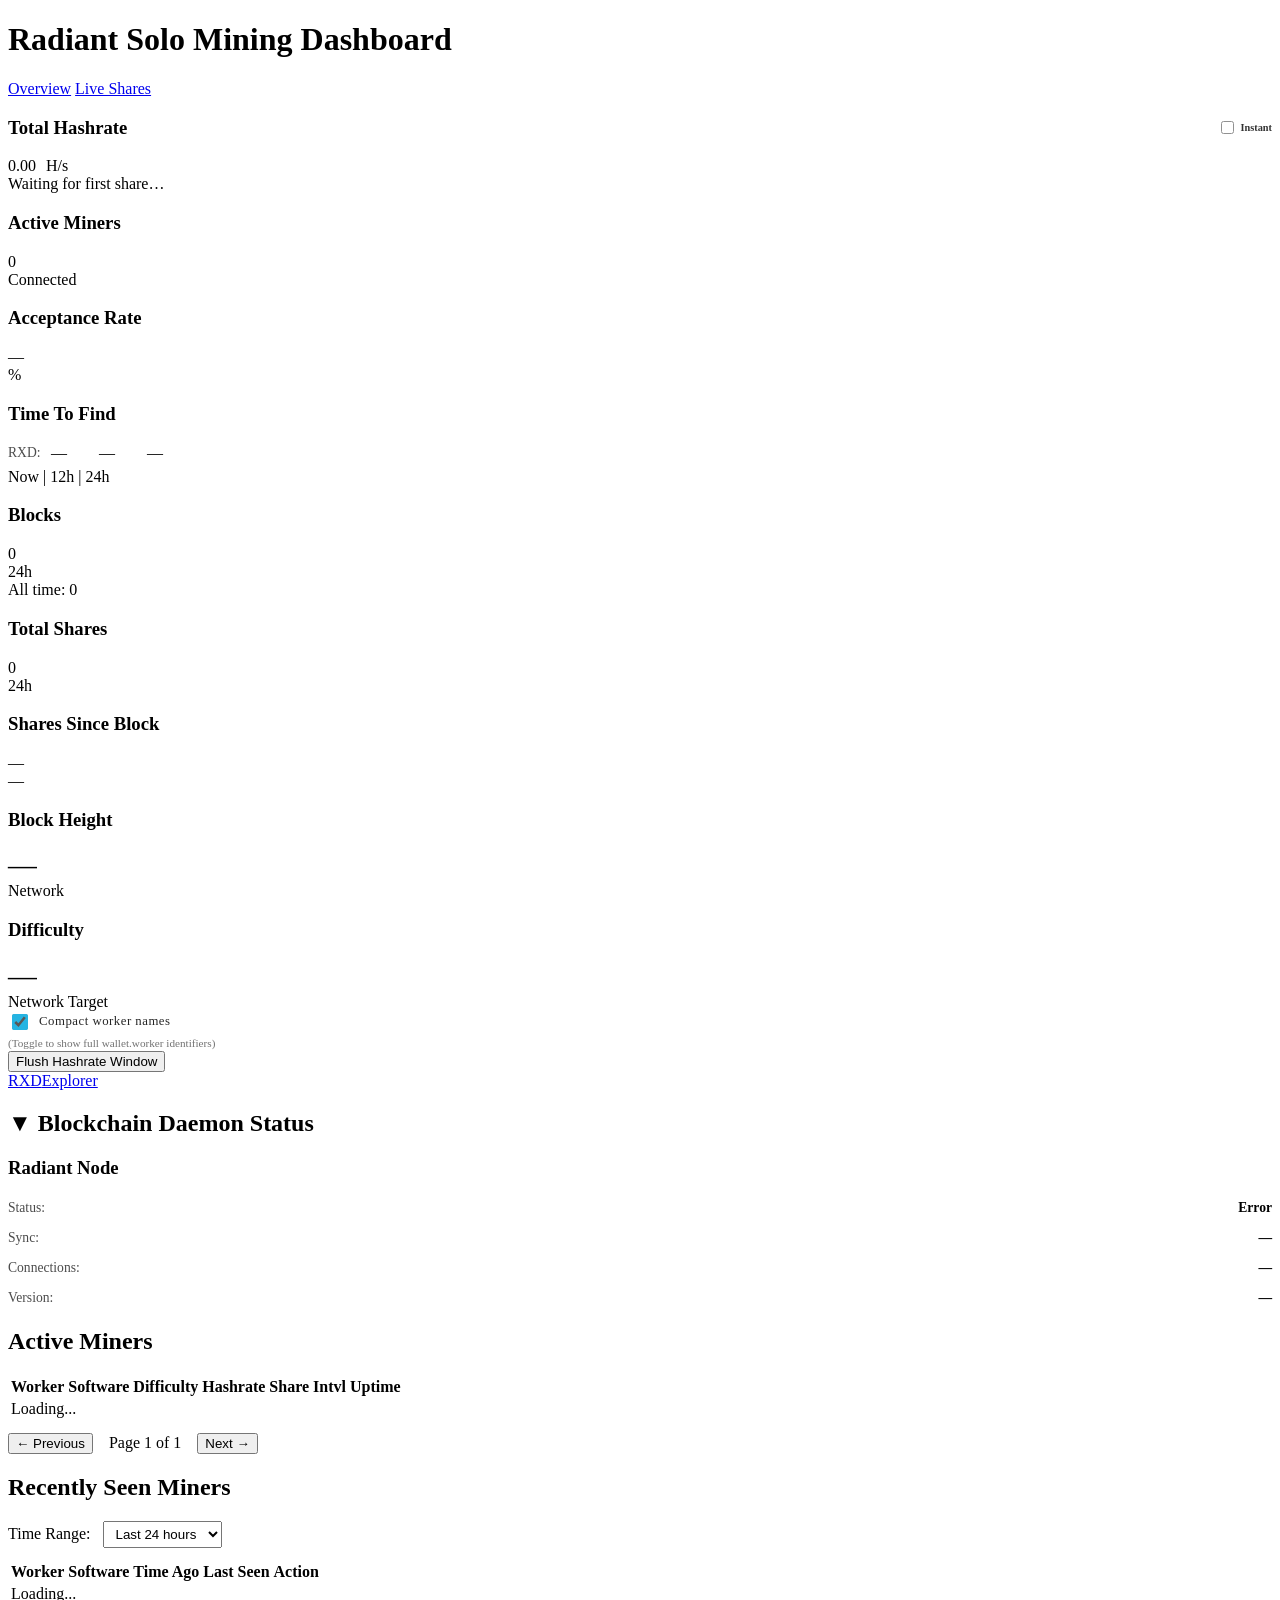
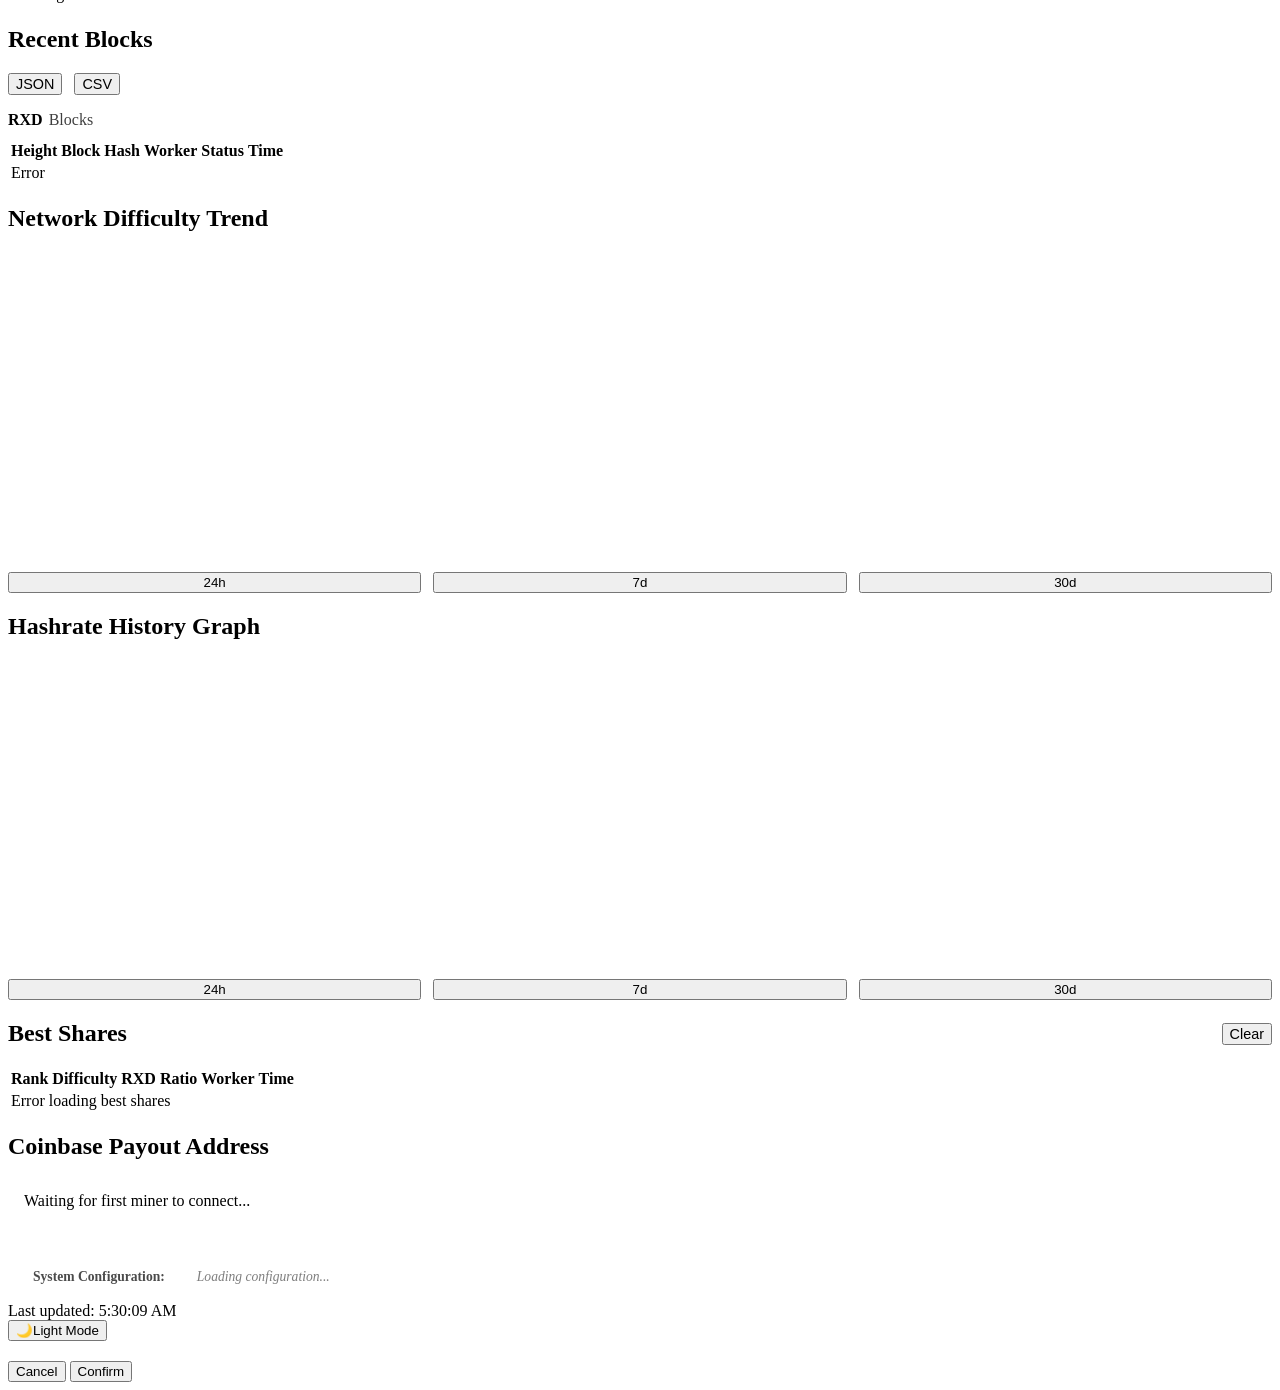
==== rxd_proxy/web/static/index.html @ 045c2c01 "first commit" ====
<!DOCTYPE html>
<html lang="en">
  <head>
    <meta charset="UTF-8" />
    <meta name="viewport" content="width=device-width, initial-scale=1.0" />
    <title>Radiant Solo Mining Dashboard</title>
    <link rel="preconnect" href="https://fonts.googleapis.com">
    <link rel="preconnect" href="https://fonts.gstatic.com" crossorigin>
    <link href="https://fonts.googleapis.com/css2?family=Inter:wght@400;500;600;700&display=swap" rel="stylesheet">
    <link rel="stylesheet" href="/static/dashboard.css" />
    <link rel="icon" type="image/png" href="/static/radiant-logo-darkmode.png" />
    <script src="https://cdn.jsdelivr.net/npm/chart.js@4.4.0/dist/chart.umd.js"></script>
  </head>
  <body>
    <div class="container">
      <h1>
        <img
          src="/static/radiant-logo-darkmode.png"
          alt="RXD"
          class="logo theme-logo"
          data-dark="/static/radiant-logo-darkmode.png"
          data-light="/static/radiant-logo-lightmode.png"
          onerror="this.style.display='none'"
        />
        Radiant Solo Mining Dashboard
      </h1>

      <nav class="dashboard-nav">
        <a href="/" class="nav-link active">Overview</a>
        <a href="/shares" class="nav-link">Live Shares</a>
      </nav>

      <div class="stats-grid">
        <div class="stat-card" title="Current aggregated rolling hashrate (5m window). Toggle shows Instant (raw window) vs EMA (smoothed).">
          <h3 style="display: flex; justify-content: space-between; align-items: center; gap: 8px;">
            <span>Total Hashrate</span>
            <label style="font-size: 0.55em; display: flex; align-items: center; gap: 4px; cursor: pointer; opacity: 0.8;">
              <input type="checkbox" id="mode-toggle-hashrate" style="accent-color: #00A8DE; cursor: pointer" />
              <span title="Toggle between EMA (smoothed) and Instant (raw) aggregate hashrate">Instant</span>
            </label>
          </h3>
          <div style="display: flex; align-items: baseline; gap: 10px">
            <div class="value" id="total-hashrate">0.00</div>
            <div class="unit" id="total-hashrate-unit">H/s</div>
            <div id="total-hashrate-conf" style="font-size: 0.55em; letter-spacing: 0.5px; padding: 4px 8px; border-radius: 16px; background: rgba(255, 255, 255, 0.18); display: none;">±100%</div>
          </div>
          <div class="subtext" id="hashrate-subtext">Waiting for first share…</div>
        </div>

        <div class="stat-card">
          <h3>Active Miners</h3>
          <div class="value" id="miner-count">0</div>
          <div class="unit">Connected</div>
        </div>

        <div class="stat-card" title="Accepted vs total submitted shares over last 24h">
          <h3>Acceptance Rate</h3>
          <div class="value" id="acceptance-rate">—</div>
          <div class="unit">%</div>
        </div>

        <div class="stat-card" title="Time to find estimates: Now (current), 12h (medium-term avg), 24h (daily avg)">
          <h3>Time To Find</h3>
          <div style="display: flex; flex-direction: column; gap: 6px; margin-top: 8px;">
            <div style="display: flex; gap: 8px; align-items: center">
              <span style="font-size: 0.85em; opacity: 0.7; min-width: 35px">RXD:</span>
              <span id="ttf-rxd" class="value" style="font-size: 1em; min-width: 40px">—</span>
              <span id="ttf-rxd-12h" class="value" style="font-size: 1em; min-width: 40px">—</span>
              <span id="ttf-rxd-24h" class="value" style="font-size: 1em; min-width: 40px">—</span>
            </div>
          </div>
          <div class="subtext" style="margin-top: 6px">Now | 12h | 24h</div>
        </div>

        <div class="stat-card rxd-blocks-card" title="Blocks found in the last 24h and all-time total (accepted only)">
          <h3>
            <img src="/static/radiant-logo-darkmode.png" alt="RXD" class="chain-logo theme-logo" data-dark="/static/radiant-logo-darkmode.png" data-light="/static/radiant-logo-lightmode.png" onerror="this.style.display='none'" />
            Blocks
          </h3>
          <div class="value" id="rxd-blocks">0</div>
          <div class="unit">24h</div>
          <div class="subtext" id="rxd-blocks-alltime">All time: 0</div>
        </div>

        <div class="stat-card">
          <h3>Total Shares</h3>
          <div class="value" id="total-shares">0</div>
          <div class="unit">24h</div>
        </div>

        <div class="stat-card" title="Shares submitted (accepted + rejected) since the last found block">
          <h3>Shares Since Block</h3>
          <div class="value" id="shares-since-block">—</div>
          <div class="unit" id="shares-since-block-age">—</div>
        </div>

        <div class="stat-card rxd-earnings-card" id="earnings-card" style="display: none; position: relative; cursor: help; overflow: visible;">
          <h3>
            <img src="/static/radiant-logo-darkmode.png" alt="RXD" class="chain-logo theme-logo" data-dark="/static/radiant-logo-darkmode.png" data-light="/static/radiant-logo-lightmode.png" onerror="this.style.display='none'" />
            Earnings
          </h3>
          <div class="value" id="earnings-daily-usd" style="font-size: 1.8em">—</div>
          <div class="unit">Daily USD</div>
          <div class="subtext" style="margin-top: 8px">
            <span style="opacity: 0.7">Weekly:</span>
            <span id="earnings-weekly-usd" style="font-weight: 600">—</span>
          </div>
          <div class="subtext" style="margin-top: 6px">
            <span style="opacity: 0.7">RXD/day:</span>
            <span id="earnings-rxd-coins" style="font-weight: 600">—</span>
          </div>
          <div class="subtext" style="margin-top: 6px; font-size: 0.65em">
            Updated: <span id="earnings-timestamp">—</span>
          </div>
        </div>

        <div class="stat-card rxd-price-card" title="Current RXD market price from CoinGecko" id="price-card" style="display: none">
          <h3>
            <img src="/static/radiant-logo-darkmode.png" alt="RXD" class="chain-logo theme-logo" data-dark="/static/radiant-logo-darkmode.png" data-light="/static/radiant-logo-lightmode.png" onerror="this.style.display='none'" />
            Price
          </h3>
          <div class="value" id="price-usd" style="font-size: 1.8em">—</div>
          <div class="unit">USD</div>
          <div class="subtext" style="margin-top: 8px">
            <span style="opacity: 0.7">BTC:</span>
            <span id="price-btc" style="font-weight: 600">—</span>
          </div>
          <div class="subtext" style="margin-top: 6px; font-size: 0.65em">
            Updated: <span id="price-timestamp">—</span>
          </div>
        </div>

        <div class="stat-card rxd-network-card" title="Current blockchain height">
          <h3>
            <img src="/static/radiant-logo-darkmode.png" alt="RXD" class="chain-logo theme-logo" data-dark="/static/radiant-logo-darkmode.png" data-light="/static/radiant-logo-lightmode.png" onerror="this.style.display='none'" />
            Block Height
          </h3>
          <div class="value" id="rxd-height" style="font-size: 1.8em">—</div>
          <div class="unit">Network</div>
        </div>

        <div class="stat-card rxd-difficulty-card" title="Current network target difficulty">
          <h3>
            <img src="/static/radiant-logo-darkmode.png" alt="RXD" class="chain-logo theme-logo" data-dark="/static/radiant-logo-darkmode.png" data-light="/static/radiant-logo-lightmode.png" onerror="this.style.display='none'" />
            Difficulty
          </h3>
          <div class="value" id="rxd-difficulty" style="font-size: 1.8em">—</div>
          <div class="unit">Network Target</div>
        </div>
      </div>

      <div class="toolbar">
        <label class="worker-toggle" style="display: flex; align-items: center; gap: 8px; font-size: 0.8em; letter-spacing: 0.5px; opacity: 0.85; cursor: pointer;">
          <input type="checkbox" id="worker-mode-toggle" checked style="accent-color: #00A8DE; width: 16px; height: 16px; cursor: pointer;" />
          <span>Compact worker names</span>
        </label>
        <span style="font-size: 0.7em; opacity: 0.55">(Toggle to show full wallet.worker identifiers)</span>
        <div class="maintenance-group" aria-label="Maintenance actions">
          <button id="flush-hashrate" class="toolbar-btn" title="Clear rolling window + EMA so fresh hashrate accumulates">Flush Hashrate Window</button>
        </div>
      </div>

      <div class="explorers" aria-label="Explorer quick links">
        <a href="https://radiantexplorer.com/" target="_blank" rel="noopener" title="Radiant Explorer Home"><span class="chain-tag">RXD</span>Explorer</a>
      </div>

      <!-- Daemon Status Section -->
      <div class="section">
        <h2 style="cursor: pointer; user-select: none" onclick="toggleDaemonStatus()">
          <span id="daemon-toggle-icon">▼</span> Blockchain Daemon Status
        </h2>
        <div id="daemon-status-content">
          <div class="stats-grid" style="margin-top: 16px">
            <div class="stat-card rxd-network-card">
              <h3>
                <img src="/static/radiant-logo-darkmode.png" alt="RXD" class="chain-logo theme-logo" data-dark="/static/radiant-logo-darkmode.png" data-light="/static/radiant-logo-lightmode.png" onerror="this.style.display='none'" />
                Radiant Node
              </h3>
              <div style="margin-top: 12px; font-size: 0.85em; line-height: 1.6">
                <div style="display: flex; justify-content: space-between; margin-bottom: 8px;">
                  <span style="opacity: 0.7">Status:</span>
                  <span id="rxd-daemon-status" style="font-weight: 600">—</span>
                </div>
                <div style="display: flex; justify-content: space-between; margin-bottom: 8px;">
                  <span style="opacity: 0.7">Sync:</span>
                  <span id="rxd-sync-progress" style="font-weight: 600">—</span>
                </div>
                <div style="display: flex; justify-content: space-between; margin-bottom: 8px;">
                  <span style="opacity: 0.7">Connections:</span>
                  <span id="rxd-connections" style="font-weight: 600">—</span>
                </div>
                <div style="display: flex; justify-content: space-between">
                  <span style="opacity: 0.7">Version:</span>
                  <span id="rxd-version" style="font-weight: 600">—</span>
                </div>
              </div>
            </div>
          </div>
        </div>
      </div>

      <div class="section">
        <h2>
          <span class="live-indicator"></span>Active Miners
          <span id="vardiff-badge" class="badge" style="display: none; margin-left: 12px; font-size: 0.6em; padding: 4px 10px; background: #007A74; color: #fff; vertical-align: middle;" title="Variable difficulty is enabled">VarDiff: Enabled</span>
        </h2>
        <div class="table-wrapper">
          <table id="miners-table" aria-label="Active Miners">
            <thead>
              <tr>
                <th>Worker</th>
                <th>Software</th>
                <th class="col-num">Difficulty</th>
                <th class="col-num">Hashrate</th>
                <th class="col-num">Share Intvl</th>
                <th class="col-num">Uptime</th>
              </tr>
            </thead>
            <tbody id="miners-body">
              <tr><td colspan="6" class="no-data">Loading...</td></tr>
            </tbody>
          </table>
        </div>
        <div id="miners-pagination" class="pagination-controls" style="margin-top: 12px">
          <button id="miners-prev-btn" class="pagination-btn" onclick="minersPaginationState.page = Math.max(1, minersPaginationState.page - 1); saveMinersPaginationState(); updateMiners()">← Previous</button>
          <span id="miners-page-info" style="margin: 0 12px">Page 1 of 1</span>
          <button id="miners-next-btn" class="pagination-btn" onclick="minersPaginationState.page += 1; saveMinersPaginationState(); updateMiners()">Next →</button>
        </div>
      </div>

      <div class="section" id="section-recently-seen-miners">
        <h2>Recently Seen Miners</h2>
        <div style="margin-bottom: 12px">
          <label for="disconnected-miners-hours">Time Range:</label>
          <select id="disconnected-miners-hours" onchange="updateDisconnectedMiners()" style="margin-left: 8px; padding: 4px 8px">
            <option value="24">Last 24 hours</option>
            <option value="168">Last 7 days</option>
            <option value="720">Last 30 days</option>
          </select>
        </div>
        <div class="table-wrapper">
          <table aria-label="Recently Disconnected Miners">
            <thead>
              <tr>
                <th>Worker</th>
                <th>Software</th>
                <th>Time Ago</th>
                <th>Last Seen</th>
                <th>Action</th>
              </tr>
            </thead>
            <tbody id="disconnected-miners-body">
              <tr><td colspan="5" class="no-data">Loading...</td></tr>
            </tbody>
          </table>
        </div>
      </div>

      <div class="section">
        <h2>Recent Blocks</h2>
        <div style="margin-bottom: 16px; display: flex; gap: 12px; align-items: center; flex-wrap: wrap;">
          <button id="export-json-btn" class="toolbar-btn export-btn" style="font-size: 0.9em" title="Download all blocks as JSON">JSON</button>
          <button id="export-csv-btn" class="toolbar-btn export-btn" style="font-size: 0.9em" title="Download all blocks as CSV">CSV</button>
          <span id="export-status" style="font-size: 0.85em; opacity: 0.6; display: none"></span>
        </div>
        <div class="subsection rxd-blocks-card">
          <h3 style="margin: 0 0 10px 0; display: flex; align-items: center; gap: 6px; font-size: 1em;">
            <span class="badge badge-rxd"><img src="/static/radiant-logo-darkmode.png" alt="" class="chain-logo theme-logo" data-dark="/static/radiant-logo-darkmode.png" data-light="/static/radiant-logo-lightmode.png" onerror="this.style.display='none'" />RXD</span>
            <span style="opacity: 0.75; font-weight: 500">Blocks</span>
          </h3>
          <div class="table-wrapper">
            <table id="rxd-blocks-table" aria-label="Recent RXD Blocks">
              <thead>
                <tr>
                  <th class="col-num">Height</th>
                  <th>Block Hash</th>
                  <th>Worker</th>
                  <th class="col-status">Status</th>
                  <th class="col-num">Time</th>
                </tr>
              </thead>
              <tbody id="rxd-blocks-body">
                <tr><td colspan="5" class="no-data">Loading...</td></tr>
              </tbody>
            </table>
          </div>
          <div id="rxd-pagination" class="pagination-controls" style="display: none; margin-top: 12px; text-align: center; font-size: 0.85em;">
            <button class="pagination-btn" onclick="prevBlocksPage()" title="Previous page">← Prev</button>
            <span id="rxd-page-info" style="margin: 0 12px; opacity: 0.7">Page 1</span>
            <button class="pagination-btn" onclick="nextBlocksPage()" title="Next page">Next →</button>
          </div>
        </div>
      </div>

      <div class="section" id="section-difficulty-chart">
        <h2>Network Difficulty Trend</h2>
        <div style="position: relative; height: 300px; margin-bottom: 20px">
          <canvas id="difficulty-chart"></canvas>
        </div>
        <div style="display: grid; gap: 12px; grid-template-columns: repeat(auto-fit, minmax(150px, 1fr));">
          <button id="difficulty-24h-btn" class="toolbar-btn active-chart-btn" onclick="updateDifficultyChart(24)" title="Last 24 hours">24h</button>
          <button id="difficulty-7d-btn" class="toolbar-btn" onclick="updateDifficultyChart(168)" title="Last 7 days">7d</button>
          <button id="difficulty-30d-btn" class="toolbar-btn" onclick="updateDifficultyChart(720)" title="Last 30 days">30d</button>
        </div>
      </div>

      <div class="section" id="section-hashrate-chart">
        <h2>Hashrate History Graph</h2>
        <div style="position: relative; height: 300px; margin-bottom: 20px">
          <canvas id="hashrate-chart"></canvas>
        </div>
        <div style="display: grid; gap: 12px; grid-template-columns: repeat(auto-fit, minmax(150px, 1fr));">
          <button id="hashrate-24h-btn" class="toolbar-btn active-chart-btn" onclick="updateHashrateChart(24)" title="Last 24 hours">24h</button>
          <button id="hashrate-7d-btn" class="toolbar-btn" onclick="updateHashrateChart(168)" title="Last 7 days">7d</button>
          <button id="hashrate-30d-btn" class="toolbar-btn" onclick="updateHashrateChart(720)" title="Last 30 days">30d</button>
        </div>
      </div>

      <div class="section">
        <div style="display: flex; justify-content: space-between; align-items: center;">
          <h2>Best Shares</h2>
          <button id="clear-best-shares" class="toolbar-btn" title="Clear all best shares and start tracking fresh" style="margin: 0; font-size: 0.9em">Clear</button>
        </div>
        <div class="table-wrapper">
          <table id="best-shares-table" aria-label="Best Shares">
            <thead>
              <tr>
                <th class="col-num">Rank</th>
                <th>Difficulty</th>
                <th>RXD Ratio</th>
                <th>Worker</th>
                <th class="col-num">Time</th>
              </tr>
            </thead>
            <tbody id="best-shares-body">
              <tr><td colspan="5" class="no-data">Loading...</td></tr>
            </tbody>
          </table>
        </div>
      </div>

      <div class="section">
        <h2>Coinbase Payout Address</h2>
        <div id="payout-info" style="padding: 12px 16px; background: rgba(255,255,255,0.03); border-radius: 6px;">
          <span class="no-data">Waiting for first miner to connect...</span>
        </div>
      </div>

      <div class="status-bar" id="status-bar" style="margin-top: 30px; padding: 16px 24px; background: rgba(255, 255, 255, 0.05); border-radius: 8px; display: flex; flex-wrap: wrap; gap: 24px; align-items: center; font-size: 0.85em; border: 1px solid rgba(255, 255, 255, 0.1);">
        <div style="font-weight: 600; opacity: 0.7; margin-right: 8px">System Configuration:</div>
        <div id="status-vardiff" class="status-item" style="display: none;">
          <span style="color: #00F2F2; margin-right: 6px; font-size: 0.6em; vertical-align: middle;">●</span>
          <span title="Variable difficulty is enabled" style="vertical-align: middle;">VarDiff</span>
          <span class="status-detail" style="opacity: 0.6; margin-left: 6px; font-size: 0.9em; vertical-align: middle;"></span>
        </div>
        <div id="status-zmq" class="status-item" style="display: none;">
          <span style="color: #00F2F2; margin-right: 6px; font-size: 0.6em; vertical-align: middle;">●</span>
          <span title="ZeroMQ block notifications enabled" style="vertical-align: middle;">ZMQ</span>
        </div>
        <div id="status-notifications" class="status-item" style="display: none;">
          <span style="color: #00F2F2; margin-right: 6px; font-size: 0.6em; vertical-align: middle;">●</span>
          <span style="vertical-align: middle;">Notifications</span>
          <span class="status-detail" style="opacity: 0.6; margin-left: 6px; font-size: 0.9em; vertical-align: middle;"></span>
        </div>
        <div id="status-database" class="status-item" style="display: none;">
          <span style="color: #00F2F2; margin-right: 6px; font-size: 0.6em; vertical-align: middle;">●</span>
          <span title="Database logging enabled" style="vertical-align: middle;">Database</span>
        </div>
        <div id="status-stratum" class="status-item" style="display: none;">
          <span style="color: #00F2F2; margin-right: 6px; font-size: 0.6em; vertical-align: middle;">●</span>
          <span title="Stratum server port" style="vertical-align: middle;">Port:</span>
          <span class="status-detail" style="margin-left: 4px; font-weight: 500; vertical-align: middle;">—</span>
        </div>
        <div id="status-loading" style="opacity: 0.5; font-style: italic">Loading configuration...</div>
      </div>

      <div class="update-time">Last updated: <span id="last-update">Never</span></div>
    </div>

    <script>
      // Theme toggle
      (function createFloatingThemeToggle() {
        const fab = document.createElement("button");
        fab.id = "theme-toggle";
        fab.className = "theme-toggle-fab";
        fab.innerHTML = '<span class="icon" aria-hidden="true">🌙</span><span class="label">Light Mode</span>';
        document.body.appendChild(fab);
      })();

      function formatHashrate(miner) {
        if (miner.hashrate_display) return miner.hashrate_display;
        const mhs = miner.hashrate_mhs || 0;
        if (mhs === 0) return "0.00 H/s";
        if (mhs >= 1000000) return (mhs / 1000000).toFixed(2) + " TH/s";
        if (mhs >= 1000) return (mhs / 1000).toFixed(2) + " GH/s";
        if (mhs >= 1) return mhs.toFixed(2) + " MH/s";
        if (mhs >= 0.001) return (mhs * 1000).toFixed(2) + " KH/s";
        return (mhs * 1000000).toFixed(2) + " H/s";
      }

      function formatHashrateValue(hs) {
        // Format raw H/s value with appropriate unit
        if (hs === 0) return { value: 0, unit: "H/s", divisor: 1 };
        if (hs >= 1e12) return { value: hs / 1e12, unit: "TH/s", divisor: 1e12 };
        if (hs >= 1e9) return { value: hs / 1e9, unit: "GH/s", divisor: 1e9 };
        if (hs >= 1e6) return { value: hs / 1e6, unit: "MH/s", divisor: 1e6 };
        if (hs >= 1e3) return { value: hs / 1e3, unit: "KH/s", divisor: 1e3 };
        return { value: hs, unit: "H/s", divisor: 1 };
      }

      function formatDifficulty(diff) {
        if (diff == null) return "—";
        if (diff >= 1e12) return (diff / 1e12).toFixed(2) + " T";
        if (diff >= 1e9) return (diff / 1e9).toFixed(2) + " G";
        if (diff >= 1e6) return (diff / 1e6).toFixed(2) + " M";
        if (diff >= 1e3) return (diff / 1e3).toFixed(2) + " K";
        if (diff >= 1) return diff.toFixed(2);
        return diff.toFixed(8);
      }

      // Convert stratum difficulty to miner-style "work" display (diff * 2^32)
      function formatMinerDifficulty(stratumDiff) {
        if (stratumDiff == null) return "—";
        const work = stratumDiff * 4294967296; // 2^32
        if (work >= 1e12) return (work / 1e12).toFixed(2) + " TH";
        if (work >= 1e9) return (work / 1e9).toFixed(2) + " GH";
        if (work >= 1e6) return (work / 1e6).toFixed(2) + " MH";
        if (work >= 1e3) return (work / 1e3).toFixed(2) + " KH";
        return work.toFixed(0) + " H";
      }

      function formatUptime(seconds) {
        const hours = Math.floor(seconds / 3600);
        const minutes = Math.floor((seconds % 3600) / 60);
        const secs = seconds % 60;
        if (hours > 0) return `${hours}h ${minutes}m`;
        else if (minutes > 0) return `${minutes}m ${secs}s`;
        return `${secs}s`;
      }

      function formatTime(timestamp) {
        const date = new Date(timestamp * 1000);
        const now = new Date();
        const diff = Math.floor((now - date) / 1000);
        if (diff < 60) return `${diff}s ago`;
        if (diff < 3600) return `${Math.floor(diff / 60)}m ago`;
        if (diff < 86400) return `${Math.floor(diff / 3600)}h ago`;
        return `${Math.floor(diff / 86400)}d ago`;
      }

      function shortenHash(hash) {
        if (!hash) return "";
        if (hash.length <= 20) return hash;
        return hash.substring(0, 10) + "..." + hash.substring(hash.length - 10);
      }

      function formatRatio(ratio) {
        if (!ratio || ratio <= 0) return "-";
        if (ratio < 0.01) {
          const inverse = Math.round(1 / ratio);
          if (inverse >= 1000000) return `1 in ${(inverse / 1000000).toFixed(1)}M`;
          else if (inverse >= 1000) return `1 in ${(inverse / 1000).toFixed(0)}K`;
          else return `1 in ${inverse}`;
        }
        return `${ratio.toFixed(2)}x`;
      }

      function copyToClipboard(text, button) {
        if (!navigator.clipboard) {
          const ta = document.createElement("textarea");
          ta.value = text;
          document.body.appendChild(ta);
          ta.select();
          try { document.execCommand("copy"); } catch (e) {}
          document.body.removeChild(ta);
        } else {
          navigator.clipboard.writeText(text).catch(() => {});
        }
        if (button) {
          button.classList.add("copied");
          const original = button.textContent;
          button.textContent = "Copied";
          setTimeout(() => { button.classList.remove("copied"); button.textContent = original; }, 1200);
        }
      }

      function toggleDaemonStatus() {
        const content = document.getElementById("daemon-status-content");
        const icon = document.getElementById("daemon-toggle-icon");
        if (!content || !icon) return;
        if (content.style.display === "none") { content.style.display = "grid"; icon.textContent = "▼"; }
        else { content.style.display = "none"; icon.textContent = "▶"; }
      }

      async function updateDaemonStatus() {
        try {
          const response = await fetch("/api/daemon-status");
          if (!response.ok) throw new Error("Failed to fetch daemon status");
          const data = await response.json();
          updateDaemonCard("rxd", data.RXD);
        } catch (error) {
          console.error("Error updating daemon status:", error);
          const statusEl = document.getElementById("rxd-daemon-status");
          if (statusEl) statusEl.textContent = "Error";
        }
      }

      function updateDaemonCard(chain, info) {
        if (!info) return;
        const statusEl = document.getElementById(`${chain}-daemon-status`);
        if (statusEl) {
          statusEl.textContent = info.status || "—";
          if (info.status === "Connected") statusEl.style.color = "#00F2F2";
          else if (info.status === "Timeout" || info.status === "Offline") statusEl.style.color = "#ff6b6b";
          else statusEl.style.color = "#f1c40f";
        }
        const syncEl = document.getElementById(`${chain}-sync-progress`);
        if (syncEl) {
          if (info.status === "Connected") syncEl.textContent = `${info.sync || "—"} (${info.blocks || 0} blocks)`;
          else syncEl.textContent = "—";
        }
        const connEl = document.getElementById(`${chain}-connections`);
        if (connEl) connEl.textContent = info.connections !== undefined ? `${info.connections}` : "—";
        const versionEl = document.getElementById(`${chain}-version`);
        if (versionEl) versionEl.textContent = info.version || "—";
        
        // Also update the RXD Network card with daemon height if main stats show -1 or Syncing
        if (chain === "rxd" && info.blocks) {
          const heightEl = document.getElementById("rxd-height");
          if (heightEl && (heightEl.textContent === "—" || heightEl.textContent === "-1" || heightEl.textContent === "Syncing...")) {
            heightEl.textContent = info.blocks;
            heightEl.title = `RXD blockchain height: ${info.blocks} (from daemon status)`;
          }
        }
      }

      let workerCompactMode = true;
      function displayWorker(full) {
        if (!full) return "";
        if (!workerCompactMode) return full;
        if (full.includes(".")) {
          const parts = full.split(".");
          for (let i = parts.length - 1; i >= 0; i--) { if (parts[i]) return parts[i]; }
        }
        return full;
      }

      function formatDate(date) { return date.toLocaleDateString() + " " + date.toLocaleTimeString(); }

      function getTimeAgo(date) {
        const now = new Date();
        const diff = Math.floor((now - date) / 1000);
        const MINUTE = 60, HOUR = 60 * MINUTE, DAY = 24 * HOUR;
        if (diff < MINUTE) return "just now";
        else if (diff < HOUR) return `${Math.floor(diff / MINUTE)}m ago`;
        else if (diff < DAY) return `${Math.floor(diff / HOUR)}h ago`;
        else return `${Math.floor(diff / DAY)}d ago`;
      }

      function formatTTF(seconds) {
        if (!seconds || seconds <= 0) return "—";
        const MINUTE = 60, HOUR = 60 * MINUTE, DAY = 24 * HOUR, WEEK = 7 * DAY, MONTH = 30 * DAY;
        if (seconds < MINUTE) return `${Math.round(seconds)}s`;
        else if (seconds < HOUR) return `${(seconds / MINUTE).toFixed(1)}m`;
        else if (seconds < DAY) return `${(seconds / HOUR).toFixed(1)}h`;
        else if (seconds < WEEK) return `${(seconds / DAY).toFixed(1)}d`;
        else if (seconds < MONTH) return `${(seconds / WEEK).toFixed(1)}w`;
        else return `${(seconds / MONTH).toFixed(1)}mo`;
      }

      const minersPaginationState = { page: 1, limit: 20, total: 0, miners: [] };

      function loadMinersPaginationState() {
        try { const saved = localStorage.getItem("minersPaginationPage"); if (saved) minersPaginationState.page = parseInt(saved) || 1; } catch (e) {}
      }
      function saveMinersPaginationState() {
        try { localStorage.setItem("minersPaginationPage", minersPaginationState.page); } catch (e) {}
      }

      async function updateMiners() {
        try {
          loadMinersPaginationState();
          const response = await fetch("/api/miners");
          const data = await response.json();
          minersPaginationState.miners = data.miners || [];
          minersPaginationState.total = minersPaginationState.miners.length;
          const totalPages = Math.ceil(minersPaginationState.miners.length / minersPaginationState.limit) || 1;
          if (minersPaginationState.page > totalPages) { minersPaginationState.page = Math.max(1, totalPages); saveMinersPaginationState(); }
          const offset = (minersPaginationState.page - 1) * minersPaginationState.limit;
          const pageMiners = minersPaginationState.miners.slice(offset, offset + minersPaginationState.limit);
          const vardiffBadge = document.getElementById("vardiff-badge");
          if (vardiffBadge) vardiffBadge.style.display = data.vardiff_enabled ? "inline-block" : "none";
          const instantMode = document.getElementById("mode-toggle-hashrate").checked;
          let displayStr = instantMode ? (data.total_instant_display || data.total_hashrate_display) : (data.total_ema_display || data.total_hashrate_display);
          if (displayStr) { const parts = displayStr.split(" "); document.getElementById("total-hashrate").textContent = parts[0]; document.getElementById("total-hashrate-unit").textContent = parts[1] || "H/s"; }
          const relErr = data.total_rel_error_est ?? 1.0;
          const sharesWin = data.total_shares_in_window ?? 0;
          const confEl = document.getElementById("total-hashrate-conf");
          if (sharesWin > 0) { const pct = (relErr * 100).toFixed(relErr * 100 >= 10 ? 1 : 2); confEl.textContent = `±${pct}%`; confEl.style.display = "inline-block"; let bg; if (relErr < 0.05) bg = "#007A74"; else if (relErr < 0.15) bg = "#a66b00"; else bg = "#a60000"; confEl.style.background = bg; } else confEl.style.display = "none";
          document.getElementById("hashrate-subtext").textContent = instantMode ? "Instant window-based aggregate hashrate" : "EMA-smoothed aggregate hashrate";
          document.getElementById("miner-count").textContent = data.miner_count;
          const tbody = document.getElementById("miners-body");
          if (pageMiners.length === 0) tbody.innerHTML = '<tr><td colspan="6" class="no-data">No miners connected</td></tr>';
          else tbody.innerHTML = pageMiners.map((miner) => {
            const diffCell = miner.assigned_difficulty != null ? formatMinerDifficulty(miner.assigned_difficulty) : "—";
            let shareIntvlDisplay = "—";
            if (miner.share_blended_interval != null && miner.share_blended_interval > 0 && miner.target_interval) {
              const blended = miner.share_blended_interval, target = miner.target_interval, pct = (blended / target) * 100;
              shareIntvlDisplay = `${blended.toFixed(1)}s<br/><span style="opacity:.7;font-size:.7em">${pct.toFixed(0)}%</span>`;
            }
            return `<tr><td title="${miner.worker}">${displayWorker(miner.worker)}</td><td>${miner.software || ""}</td><td class="col-num" title="Stratum diff: ${miner.assigned_difficulty}">${diffCell}</td><td class="col-num">${formatHashrate(miner)}</td><td class="col-num">${shareIntvlDisplay}</td><td class="col-num">${formatUptime(miner.uptime_seconds || 0)}</td></tr>`;
          }).join("");
          updateMinersPaginationControls();
        } catch (error) { console.error("Error fetching miners:", error); }
      }

      function updateMinersPaginationControls() {
        const totalPages = Math.ceil(minersPaginationState.miners.length / minersPaginationState.limit) || 1;
        const pageInfo = document.getElementById("miners-page-info");
        if (pageInfo) pageInfo.textContent = `Page ${minersPaginationState.page} of ${totalPages}`;
        const prevBtn = document.getElementById("miners-prev-btn"), nextBtn = document.getElementById("miners-next-btn");
        if (prevBtn) prevBtn.disabled = minersPaginationState.page <= 1;
        if (nextBtn) nextBtn.disabled = minersPaginationState.page >= totalPages;
      }

      async function updateDisconnectedMiners() {
        try {
          const hours = parseInt(document.getElementById("disconnected-miners-hours")?.value || "24");
          const response = await fetch(`/api/miners/disconnected?hours=${hours}&page=1&limit=50`);
          const data = await response.json();
          const tbody = document.getElementById("disconnected-miners-body");
          if (data.miners.length === 0) tbody.innerHTML = '<tr><td colspan="5" class="no-data">No recently disconnected miners</td></tr>';
          else tbody.innerHTML = data.miners.map((miner) => {
            const lastSeen = new Date(miner.last_seen * 1000), timeAgo = getTimeAgo(lastSeen);
            return `<tr><td title="${miner.worker_name}">${displayWorker(miner.worker_name)}</td><td>${miner.miner_software || "Unknown"}</td><td>${timeAgo}</td><td>${formatDate(lastSeen)}</td><td><button class="action-btn" onclick="clearMinerRecord('${miner.worker_name.replace(/'/g, "\\'")}')">Clear</button></td></tr>`;
          }).join("");
        } catch (error) { console.error("Error fetching disconnected miners:", error); }
      }

      async function clearMinerRecord(workerName) {
        const confirmed = await showConfirmModal("Delete Miner Record", `Are you sure you want to delete the record for "${workerName}"?`, "Delete", "Cancel");
        if (!confirmed) return;
        try { const response = await fetch(`/api/miners/${encodeURIComponent(workerName)}/clear`, { method: "POST" }); if (response.ok) { await updateDisconnectedMiners(); showNotification(`Cleared record for ${workerName}`); } else showNotification(`Failed to clear record for ${workerName}`, "error"); } catch (error) { console.error("Error clearing miner record:", error); showNotification("Error clearing miner record", "error"); }
      }

      async function updateStats() {
        try {
          const response = await fetch("/api/stats");
          const data = await response.json();
          document.getElementById("rxd-blocks").textContent = data.blocks?.RXD || 0;
          if (data.blocks_all_time) { const el = document.getElementById("rxd-blocks-alltime"); if (el) el.textContent = "All time: " + (data.blocks_all_time.RXD || 0).toLocaleString(); }
          document.getElementById("acceptance-rate").textContent = data.acceptance_rate !== null ? data.acceptance_rate.toFixed(2) : "—";
          document.getElementById("total-shares").textContent = data.total_shares.toLocaleString();
          try {
            const height = data.current_height_rxd, diff = data.current_rxd_difficulty;
            const heightEl = document.getElementById("rxd-height"), diffEl = document.getElementById("rxd-difficulty");
            // Only update height from stats if it's valid (>= 0) - otherwise daemon status will populate it
            if (heightEl && height != null && height >= 0) { heightEl.textContent = height; heightEl.title = `RXD blockchain height: ${height}`; }
            else if (heightEl && (heightEl.textContent === "—" || heightEl.textContent === "-1")) { heightEl.textContent = "Syncing..."; heightEl.title = "Node is still syncing - height will show when sync completes"; }
            if (diffEl && diff != null && diff > 0) { diffEl.textContent = formatDifficulty(diff); diffEl.title = `RXD network difficulty: ${diff.toLocaleString()}`; }
          } catch (e) {}
          if (data.shares_since_last_block != null) {
            document.getElementById("shares-since-block").textContent = data.shares_since_last_block.toLocaleString();
            if (data.last_block_time) { const ageSec = Math.max(0, Math.floor(Date.now() / 1000 - data.last_block_time)); let ageStr; if (ageSec < 60) ageStr = ageSec + "s"; else if (ageSec < 3600) ageStr = Math.floor(ageSec / 60) + "m"; else if (ageSec < 86400) ageStr = Math.floor(ageSec / 3600) + "h"; else ageStr = Math.floor(ageSec / 86400) + "d"; document.getElementById("shares-since-block-age").textContent = ageStr; }
            else document.getElementById("shares-since-block-age").textContent = "—";
          } else { document.getElementById("shares-since-block").textContent = "—"; document.getElementById("shares-since-block-age").textContent = "—"; }
          const ttfRxdEl = document.getElementById("ttf-rxd"), ttfRxd12hEl = document.getElementById("ttf-rxd-12h"), ttfRxd24hEl = document.getElementById("ttf-rxd-24h");
          if (ttfRxdEl) { ttfRxdEl.textContent = formatTTF(data.ttf_rxd_seconds); ttfRxdEl.title = data.ttf_rxd_seconds ? `${Math.round(data.ttf_rxd_seconds).toLocaleString()} seconds` : "No hashrate data"; }
          if (ttfRxd12hEl) { ttfRxd12hEl.textContent = formatTTF(data.ttf_rxd_12h_seconds); ttfRxd12hEl.title = data.ttf_rxd_12h_seconds ? `${Math.round(data.ttf_rxd_12h_seconds).toLocaleString()} seconds (12h avg)` : "No history data"; }
          if (ttfRxd24hEl) { ttfRxd24hEl.textContent = formatTTF(data.ttf_rxd_24h_seconds); ttfRxd24hEl.title = data.ttf_rxd_24h_seconds ? `${Math.round(data.ttf_rxd_24h_seconds).toLocaleString()} seconds (24h avg)` : "No history data"; }
        } catch (error) { console.error("Error fetching stats:", error); }
      }

      const blocksPaginationState = { rxd: { all: [], page: 1, perPage: 5, total: 0, lastSeenTotal: 0 } };

      function loadPaginationState() { try { const saved = localStorage.getItem("blocksPaginationPage"); if (saved) blocksPaginationState.rxd.page = parseInt(saved) || 1; } catch (e) {} }
      function savePaginationState() { try { localStorage.setItem("blocksPaginationPage", blocksPaginationState.rxd.page.toString()); } catch (e) {} }

      async function updateBlocks() {
        try {
          const page = blocksPaginationState.rxd.page, perPage = 5, offset = (page - 1) * perPage;
          const response = await fetch(`/api/blocks/rxd?limit=${perPage}&offset=${offset}`);
          const data = await response.json();
          const blocks = data.blocks || [];
          blocks.forEach((block) => { if (block.confirmations === undefined || block.confirmations === null) block.confirmations = 0; if (!block.confirmation_status) block.confirmation_status = "unknown"; if (block.is_orphaned === undefined || block.is_orphaned === null) block.is_orphaned = false; });
          if (blocksPaginationState.rxd.lastSeenTotal > 0 && data.total > blocksPaginationState.rxd.lastSeenTotal) { const newBlocksCount = data.total - blocksPaginationState.rxd.lastSeenTotal; showNotification(`🎉 ${newBlocksCount} new RXD block${newBlocksCount > 1 ? "s" : ""} found!`); }
          blocksPaginationState.rxd.all = blocks; blocksPaginationState.rxd.total = data.total; blocksPaginationState.rxd.lastSeenTotal = data.total;
          renderBlocksPage();
        } catch (error) { console.error("Error fetching blocks:", error); document.getElementById("rxd-blocks-body").innerHTML = '<tr><td colspan="5" class="no-data">Error</td></tr>'; }
      }

      function renderBlocksPage() {
        const state = blocksPaginationState.rxd, tbody = document.getElementById("rxd-blocks-body"), paginationDiv = document.getElementById("rxd-pagination"), pageInfo = document.getElementById("rxd-page-info");
        const blocks = state.all, page = state.page, totalCount = state.total, perPage = 5, totalPages = Math.ceil(totalCount / perPage);
        function renderBlockRow(block) {
          const absTime = new Date(block.timestamp * 1000).toISOString(), explorerBase = "https://radiantexplorer.com/block/";
          let statusBadgeClass = "badge-accepted", statusText = block.accepted ? "Accepted" : "Rejected";
          if (block.is_orphaned) { statusBadgeClass = "badge-orphaned"; statusText = "Orphaned"; }
          else if (block.confirmation_status === "confirmed" || block.confirmations >= 100) { statusBadgeClass = "badge-confirmed"; statusText = "Confirmed"; }
          else if (block.confirmation_status === "pending" || block.confirmations > 0) { statusBadgeClass = "badge-pending"; statusText = "Confirming"; }
          else if (block.confirmation_status === "unknown") { statusBadgeClass = "badge-unknown"; statusText = "Unknown"; }
          let confirmationsDisplay = "—";
          if (block.confirmations !== undefined && block.confirmations !== null) { confirmationsDisplay = block.confirmations.toLocaleString(); if (block.confirmations >= 100) confirmationsDisplay += " ✓"; }
          let statusTooltip = `Confirmations: ${confirmationsDisplay}`;
          if (block.is_orphaned) statusTooltip = `Orphaned block`;
          return `<tr><td class="col-num">${block.height}</td><td class="hash-short"><div class="copy-wrap" title="${block.block_hash}"><a class="hash-link" href="${explorerBase + block.block_hash}" target="_blank" rel="noopener">${shortenHash(block.block_hash)}</a><button class="copy-btn" onclick="copyToClipboard('${block.block_hash}', this)">Copy</button></div></td><td title="${block.worker}">${displayWorker(block.worker)}</td><td class="col-status"><span class="badge ${statusBadgeClass}" title="${statusTooltip}">${statusText}</span></td><td class="col-num" title="${absTime}">${formatTime(block.timestamp)}</td></tr>`;
        }
        if (blocks.length === 0) { tbody.innerHTML = '<tr><td colspan="5" class="no-data">No RXD blocks yet</td></tr>'; paginationDiv.style.display = "none"; }
        else {
          tbody.innerHTML = blocks.map(renderBlockRow).join("");
          if (totalPages > 1) { paginationDiv.style.display = "flex"; pageInfo.textContent = `Page ${page} of ${totalPages}`; const prevBtn = paginationDiv.querySelector('[onclick*="prevBlocksPage"]'), nextBtn = paginationDiv.querySelector('[onclick*="nextBlocksPage"]'); if (prevBtn) prevBtn.disabled = page === 1; if (nextBtn) nextBtn.disabled = page === totalPages; }
          else paginationDiv.style.display = "none";
        }
      }

      function prevBlocksPage() { if (blocksPaginationState.rxd.page > 1) { blocksPaginationState.rxd.page--; savePaginationState(); updateBlocks(); } }
      function nextBlocksPage() { const state = blocksPaginationState.rxd, perPage = 5, totalPages = Math.ceil(state.total / perPage); if (state.page < totalPages) { state.page++; savePaginationState(); updateBlocks(); } }

      async function updateBestShares() {
        try {
          const response = await fetch("/api/best-shares");
          const data = await response.json();
          const tbody = document.getElementById("best-shares-body");
          function renderBestShareRow(share, index) {
            const absTime = new Date(share.timestamp * 1000).toLocaleString();
            let workerName = share.worker;
            if (share.worker.includes(".")) workerName = share.worker.split(".").pop();
            else workerName = share.worker.substring(0, 8);
            let rankDisplay = (index + 1).toString(), rankClass = "";
            if (index === 0) { rankDisplay = "🥇"; rankClass = "rank-gold"; }
            else if (index === 1) { rankDisplay = "🥈"; rankClass = "rank-silver"; }
            else if (index === 2) { rankDisplay = "🥉"; rankClass = "rank-bronze"; }
            const rxdRatio = formatRatio(share.rxd_ratio);
            return `<tr><td class="col-num ${rankClass}">${rankDisplay}</td><td title="${share.share_difficulty}">${formatDifficulty(share.share_difficulty)}</td><td title="RXD target ratio" class="ratio-rxd">${rxdRatio}</td><td class="worker-name" title="${share.worker}"><span class="worker-text">${workerName}</span></td><td class="col-num" title="${absTime}">${formatTime(share.timestamp)}</td></tr>`;
          }
          tbody.innerHTML = data.shares?.length ? data.shares.map(renderBestShareRow).join("") : '<tr><td colspan="5" class="no-data">No shares yet</td></tr>';
        } catch (error) { console.error("Error fetching best shares:", error); document.getElementById("best-shares-body").innerHTML = '<tr><td colspan="5" class="no-data">Error loading best shares</td></tr>'; }
      }

      async function updatePayoutAddress() {
        try {
          const response = await fetch("/api/payouts");
          const data = await response.json();
          const container = document.getElementById("payout-info");
          if (data.rxd_address) {
            const explorerUrl = "https://radiantexplorer.com/address/" + data.rxd_address;
            const sourceText = data.rxd_source === "first_miner" ? "Set by first connected miner" : data.rxd_source;
            container.innerHTML = `<div style="display:flex;align-items:center;gap:12px;flex-wrap:wrap;"><span class="badge badge-rxd">RXD</span><div class="copy-wrap" style="min-width:0;flex:1 1 auto;overflow:hidden;" title="${data.rxd_address}"><a class="hash-link" style="word-break:break-all;overflow-wrap:anywhere;" href="${explorerUrl}" target="_blank" rel="noopener">${data.rxd_address}</a><button class="copy-btn" onclick="copyToClipboard('${data.rxd_address}', this)">Copy</button></div></div><div style="opacity:0.6;font-size:0.85em;margin-top:8px;">(${sourceText})</div>`;
          } else {
            container.innerHTML = '<span class="no-data">Waiting for first miner to connect...</span>';
          }
        } catch (error) { console.error("Error fetching payout address:", error); }
      }

      async function updateEarnings() {
        try {
          const response = await fetch("/api/earnings");
          const data = await response.json();
          const earningsCard = document.getElementById("earnings-card"), priceCard = document.getElementById("price-card");
          if (data.rxd && data.rxd.price_usd > 0) {
            earningsCard.style.display = "block"; priceCard.style.display = "block";
            document.getElementById("earnings-daily-usd").textContent = "$" + data.rxd.daily_usd_24h.toFixed(4);
            document.getElementById("earnings-weekly-usd").textContent = "$" + (data.rxd.daily_usd_24h * 7).toFixed(4);
            document.getElementById("earnings-rxd-coins").textContent = data.rxd.daily_coins_24h.toFixed(4);
            document.getElementById("earnings-timestamp").textContent = new Date().toLocaleTimeString();
            document.getElementById("price-usd").textContent = "$" + data.rxd.price_usd.toFixed(6);
            document.getElementById("price-btc").textContent = data.rxd.price_btc?.toFixed(10) || "—";
            document.getElementById("price-timestamp").textContent = new Date().toLocaleTimeString();
          } else { earningsCard.style.display = "none"; priceCard.style.display = "none"; }
        } catch (error) { console.error("Error fetching earnings:", error); }
      }

      async function updateConfig() {
        try {
          const response = await fetch("/api/system/config");
          const data = await response.json();
          document.getElementById("status-loading").style.display = "none";
          if (data.vardiff?.enabled) { const el = document.getElementById("status-vardiff"); el.style.display = "flex"; el.querySelector(".status-detail").textContent = `(target ${data.vardiff.target_interval}s)`; }
          if (data.zmq?.enabled) document.getElementById("status-zmq").style.display = "flex";
          if (data.notifications?.discord || data.notifications?.telegram) { const el = document.getElementById("status-notifications"); el.style.display = "flex"; const channels = []; if (data.notifications.discord) channels.push("Discord"); if (data.notifications.telegram) channels.push("Telegram"); el.querySelector(".status-detail").textContent = `(${channels.join(", ")})`; }
          if (data.database?.enabled) document.getElementById("status-database").style.display = "flex";
          if (data.stratum?.port) { const el = document.getElementById("status-stratum"); el.style.display = "flex"; el.querySelector(".status-detail").textContent = data.stratum.port; }
        } catch (error) { console.error("Error fetching config:", error); }
      }

      async function flushHashrate() { try { const response = await fetch("/api/hashrate/flush", { method: "POST" }); if (response.ok) { showNotification("Hashrate window flushed successfully"); await updateMiners(); } else showNotification("Failed to flush hashrate window", "error"); } catch (error) { console.error("Error flushing hashrate:", error); showNotification("Error flushing hashrate window", "error"); } }

      async function clearBestShares() {
        const confirmed = await showConfirmModal("Clear Best Shares", "Are you sure you want to clear all best shares? This cannot be undone.", "Clear", "Cancel");
        if (!confirmed) return;
        try { const response = await fetch("/api/best-shares/clear", { method: "POST" }); if (response.ok) { showNotification("Best shares cleared successfully"); await updateBestShares(); } else showNotification("Failed to clear best shares", "error"); } catch (error) { console.error("Error clearing best shares:", error); showNotification("Error clearing best shares", "error"); }
      }

      function showNotification(message, type = "success") { const notification = document.createElement("div"); notification.className = `notification notification-${type}`; notification.textContent = message; document.body.appendChild(notification); setTimeout(() => { notification.classList.add("fade-out"); setTimeout(() => notification.remove(), 300); }, 3000); }

      // Theme toggle
      (function initThemeToggle() {
        const btn = document.getElementById("theme-toggle");
        if (!btn) return;
        const root = document.documentElement;
        const stored = localStorage.getItem("dashboardTheme");
        function updateLogos() { const isLight = root.getAttribute("data-theme") === "light"; document.querySelectorAll(".theme-logo").forEach(img => { const src = isLight ? img.dataset.light : img.dataset.dark; if (src) img.src = src; }); }
        function setLabel() { const isLight = root.getAttribute("data-theme") === "light"; const iconSpan = btn.querySelector(".icon"); if (isLight) { btn.querySelector(".label")?.replaceChildren(document.createTextNode("Dark Mode")); if (iconSpan) iconSpan.textContent = "☀️"; } else { btn.querySelector(".label")?.replaceChildren(document.createTextNode("Light Mode")); if (iconSpan) iconSpan.textContent = "🌙"; } updateLogos(); }
        if (stored === "light") root.setAttribute("data-theme", "light"); else root.removeAttribute("data-theme");
        setLabel();
        btn.addEventListener("click", () => { const isLight = root.getAttribute("data-theme") === "light"; document.body.classList.remove("theme-fade"); void document.body.offsetWidth; document.body.classList.add("theme-fade"); if (isLight) { root.removeAttribute("data-theme"); localStorage.setItem("dashboardTheme", "dark"); } else { root.setAttribute("data-theme", "light"); localStorage.setItem("dashboardTheme", "light"); } setLabel(); });
      })();

      document.getElementById("worker-mode-toggle")?.addEventListener("change", (e) => { workerCompactMode = e.target.checked; updateMiners(); updateBlocks(); updateBestShares(); updateDisconnectedMiners(); });
      document.getElementById("mode-toggle-hashrate")?.addEventListener("change", () => { updateMiners(); });
      document.getElementById("flush-hashrate")?.addEventListener("click", flushHashrate);
      document.getElementById("clear-best-shares")?.addEventListener("click", clearBestShares);

      let difficultyChart = null, hashrateChart = null, currentDifficultyHours = 24, currentHashrateHours = 24;

      function getChartColors() { const isLight = document.documentElement.getAttribute("data-theme") === "light"; return { rxdColor: "#00A8DE", gridColor: isLight ? "rgba(0, 0, 0, 0.1)" : "rgba(255, 255, 255, 0.1)", textColor: isLight ? "#333" : "#ccc", legendColor: isLight ? "#333" : "#fff", backgroundColor: isLight ? "#f8f9fa" : "#1a1a2e" }; }

      async function updateDifficultyChart(hours) {
        currentDifficultyHours = hours;
        ["24h", "7d", "30d"].forEach((period) => { const btn = document.getElementById(`difficulty-${period}-btn`); if (btn) btn.classList.toggle("active-chart-btn", (period === "24h" && hours === 24) || (period === "7d" && hours === 168) || (period === "30d" && hours === 720)); });
        try {
          const response = await fetch(`/api/difficulty-history/rxd?hours=${hours}`);
          const data = await response.json();
          const colors = getChartColors();
          const points = data.data || [];
          const labels = points.map((p) => { const date = new Date(p.timestamp * 1000); if (hours <= 24) return date.toLocaleTimeString([], { hour: "2-digit", minute: "2-digit" }); else return date.toLocaleDateString([], { month: "short", day: "numeric" }); });
          const rxdDifficulties = points.map((p) => p.difficulty);
          const ctx = document.getElementById("difficulty-chart").getContext("2d");
          if (difficultyChart) difficultyChart.destroy();
          Chart.defaults.color = colors.legendColor;
          difficultyChart = new Chart(ctx, { type: "line", data: { labels: labels, datasets: [{ label: "RXD Difficulty", data: rxdDifficulties, borderColor: colors.rxdColor, backgroundColor: colors.rxdColor + "25", borderWidth: 2.5, fill: true, tension: 0.4, pointRadius: 2, pointBackgroundColor: colors.rxdColor }] }, options: { responsive: true, maintainAspectRatio: false, plugins: { legend: { display: true, labels: { color: colors.legendColor } } }, scales: { y: { beginAtZero: false, grid: { color: colors.gridColor }, ticks: { color: colors.textColor } }, x: { grid: { color: colors.gridColor }, ticks: { color: colors.textColor, maxTicksLimit: 12 } } } } });
        } catch (error) { console.error("Error updating difficulty chart:", error); }
      }

      async function updateHashrateChart(hours) {
        currentHashrateHours = hours;
        ["24h", "7d", "30d"].forEach((period) => { const btn = document.getElementById(`hashrate-${period}-btn`); if (btn) btn.classList.toggle("active-chart-btn", (period === "24h" && hours === 24) || (period === "7d" && hours === 168) || (period === "30d" && hours === 720)); });
        try {
          const response = await fetch(`/api/hashrate-history?hours=${hours}`);
          const data = await response.json();
          const colors = getChartColors();
          const points = data.data || [];
          const labels = points.map((p) => { const date = new Date(p.timestamp * 1000); if (hours <= 24) return date.toLocaleTimeString([], { hour: "2-digit", minute: "2-digit" }); else return date.toLocaleDateString([], { month: "short", day: "numeric" }); });
          const rawHashrates = points.map((p) => p.hashrate_hs);
          const maxHashrate = rawHashrates.length > 0 ? Math.max(...rawHashrates) : 0;
          const { unit, divisor } = formatHashrateValue(maxHashrate);
          const hashrates = rawHashrates.map((h) => h / divisor);
          const avg = hashrates.length > 0 ? hashrates.reduce((a, b) => a + b, 0) / hashrates.length : 0;
          const ctx = document.getElementById("hashrate-chart").getContext("2d");
          if (hashrateChart) hashrateChart.destroy();
          Chart.defaults.color = colors.legendColor;
          hashrateChart = new Chart(ctx, { type: "line", data: { labels: labels, datasets: [{ label: `Hashrate (${unit})`, data: hashrates, borderColor: colors.rxdColor, backgroundColor: colors.rxdColor + "25", borderWidth: 2.5, fill: true, tension: 0.4, pointRadius: 2, pointBackgroundColor: colors.rxdColor }, { label: `Average (${avg.toFixed(2)} ${unit})`, data: new Array(labels.length).fill(avg), borderColor: colors.textColor, borderWidth: 1, borderDash: [5, 5], fill: false, pointRadius: 0, tension: 0 }] }, options: { responsive: true, maintainAspectRatio: false, plugins: { legend: { display: true, labels: { color: colors.legendColor } } }, scales: { y: { beginAtZero: true, grid: { color: colors.gridColor }, ticks: { color: colors.textColor, callback: function (value) { return value.toFixed(2) + " " + unit; } } }, x: { grid: { color: colors.gridColor }, ticks: { color: colors.textColor, maxTicksLimit: 12 } } } } });
        } catch (error) { console.error("Error updating hashrate chart:", error); }
      }

      function showConfirmModal(title, message, confirmText = "Confirm", cancelText = "Cancel") {
        return new Promise((resolve) => {
          const modal = document.getElementById("confirmModal"), overlay = document.getElementById("modalOverlay"), titleEl = document.getElementById("modalTitle"), messageEl = document.getElementById("modalMessage"), confirmBtn = document.getElementById("modalConfirmBtn"), cancelBtn = document.getElementById("modalCancelBtn");
          titleEl.textContent = title; messageEl.textContent = message; confirmBtn.textContent = confirmText; cancelBtn.textContent = cancelText;
          const handleConfirm = () => { cleanup(); resolve(true); };
          const handleCancel = () => { cleanup(); resolve(false); };
          const cleanup = () => { modal.style.display = "none"; overlay.style.display = "none"; confirmBtn.removeEventListener("click", handleConfirm); cancelBtn.removeEventListener("click", handleCancel); overlay.removeEventListener("click", handleCancel); document.removeEventListener("keydown", handleEscape); };
          const handleEscape = (e) => { if (e.key === "Escape") handleCancel(); };
          confirmBtn.addEventListener("click", handleConfirm); cancelBtn.addEventListener("click", handleCancel); overlay.addEventListener("click", handleCancel); document.addEventListener("keydown", handleEscape);
          modal.style.display = "flex"; overlay.style.display = "block"; confirmBtn.focus();
        });
      }

      async function exportBlocks(format) {
        try {
          const statusEl = document.getElementById("export-status");
          statusEl.style.display = "inline"; statusEl.textContent = "Exporting...";
          const response = await fetch("/api/blocks/rxd?limit=10000");
          const data = await response.json();
          const blocks = data.blocks || [];
          let content, filename, mimeType;
          if (format === "json") { content = JSON.stringify(blocks, null, 2); filename = "rxd-blocks.json"; mimeType = "application/json"; }
          else { const headers = ["height", "block_hash", "worker", "accepted", "timestamp"]; const rows = blocks.map((b) => headers.map((h) => b[h] ?? "").join(",")); content = [headers.join(","), ...rows].join("\n"); filename = "rxd-blocks.csv"; mimeType = "text/csv"; }
          const blob = new Blob([content], { type: mimeType }); const url = URL.createObjectURL(blob); const a = document.createElement("a"); a.href = url; a.download = filename; document.body.appendChild(a); a.click(); document.body.removeChild(a); URL.revokeObjectURL(url);
          statusEl.textContent = `Exported ${blocks.length} blocks`; setTimeout(() => { statusEl.style.display = "none"; }, 3000);
        } catch (error) { console.error("Error exporting blocks:", error); const statusEl = document.getElementById("export-status"); statusEl.textContent = "Export failed"; setTimeout(() => { statusEl.style.display = "none"; }, 3000); }
      }

      document.getElementById("export-json-btn")?.addEventListener("click", () => exportBlocks("json"));
      document.getElementById("export-csv-btn")?.addEventListener("click", () => exportBlocks("csv"));

      // Initialize
      (function init() {
        loadPaginationState(); updateMiners(); updateStats(); updateBlocks(); updateBestShares(); updatePayoutAddress(); updateEarnings(); updateConfig(); updateDaemonStatus(); updateDisconnectedMiners(); updateDifficultyChart(24); updateHashrateChart(24);
        setInterval(updateMiners, 5000); setInterval(updateStats, 10000); setInterval(updateBlocks, 30000); setInterval(updateBestShares, 30000); setInterval(updatePayoutAddress, 30000); setInterval(updateEarnings, 60000); setInterval(updateDaemonStatus, 30000);
        setInterval(() => { updateDifficultyChart(currentDifficultyHours); updateHashrateChart(currentHashrateHours); }, 5 * 60 * 1000);
      })();

      setInterval(() => { document.getElementById("last-update").textContent = new Date().toLocaleTimeString(); }, 1000);
    </script>

    <div id="modalOverlay" class="modal-overlay"></div>
    <div id="confirmModal" class="confirm-modal">
      <div class="modal-content">
        <h2 id="modalTitle"></h2>
        <p id="modalMessage"></p>
        <div class="modal-buttons">
          <button id="modalCancelBtn" class="modal-btn modal-btn-cancel">Cancel</button>
          <button id="modalConfirmBtn" class="modal-btn modal-btn-confirm">Confirm</button>
        </div>
      </div>
    </div>
  </body>
</html>
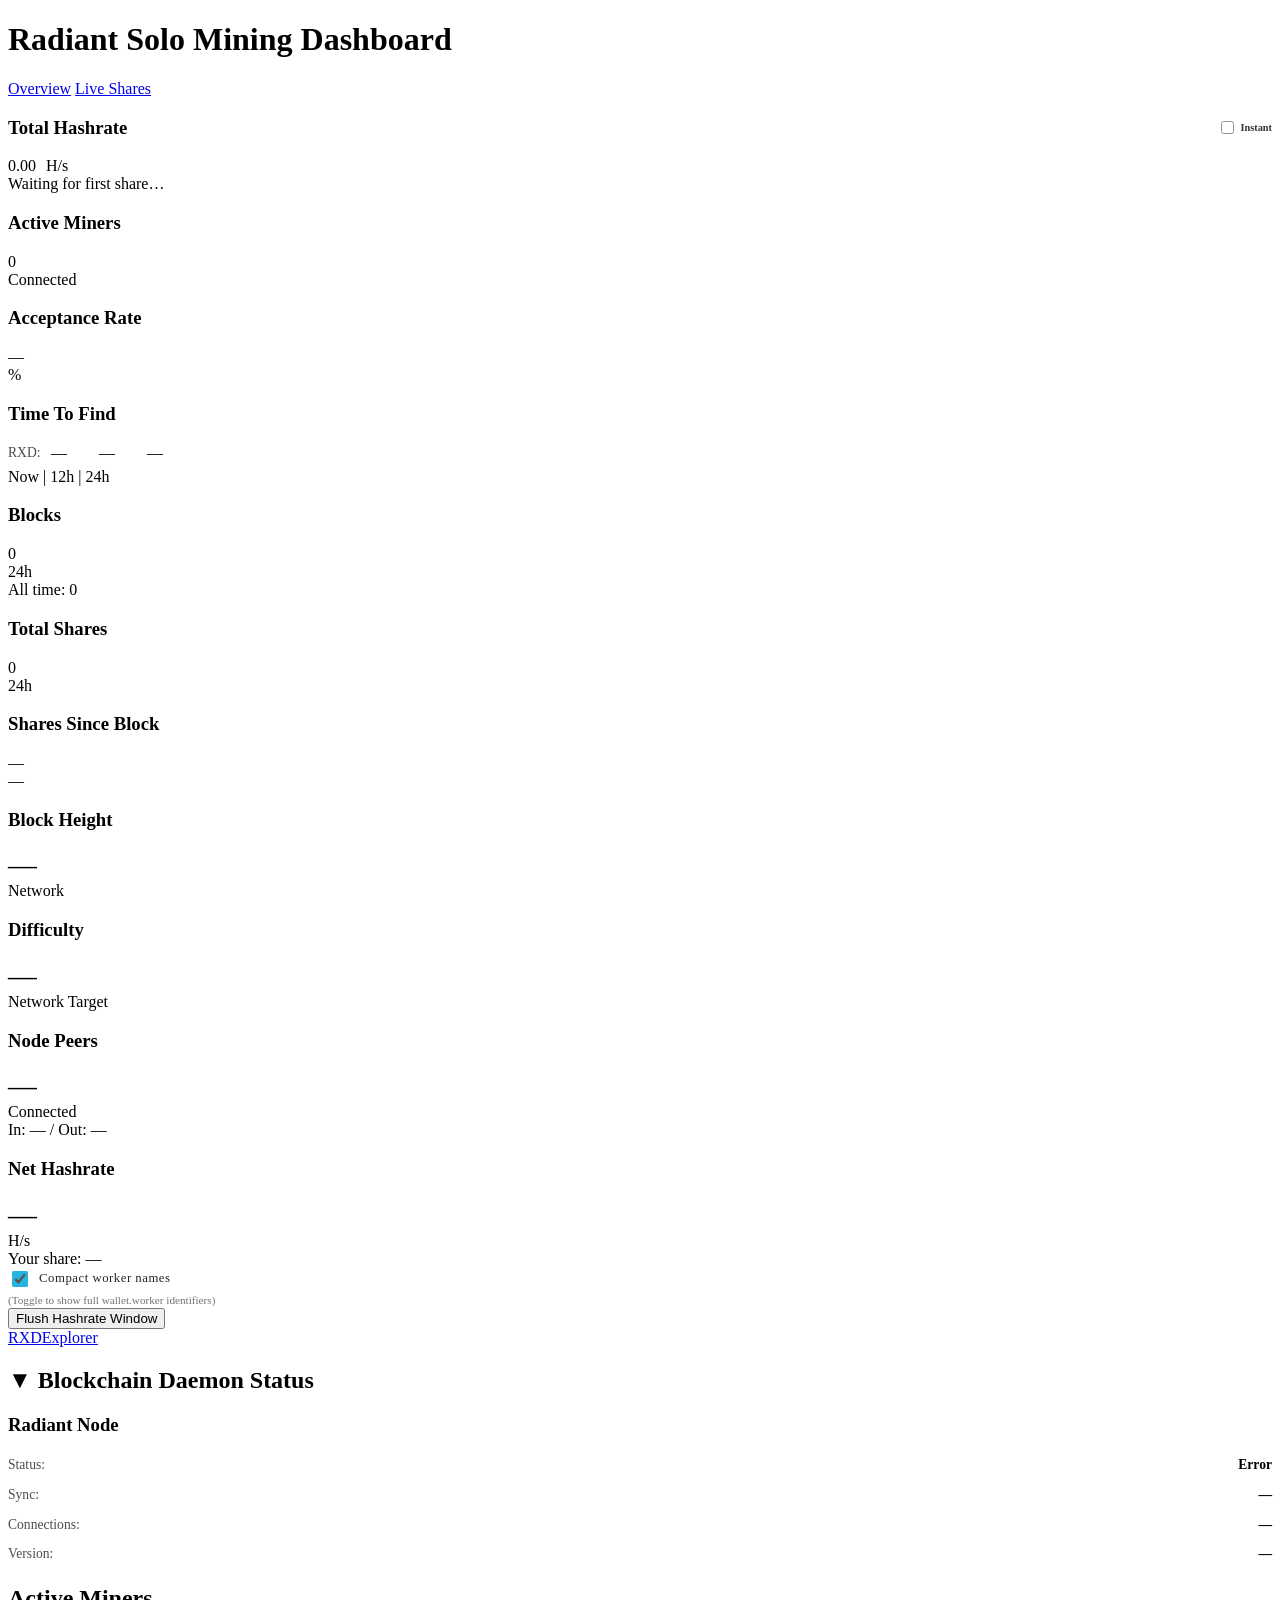
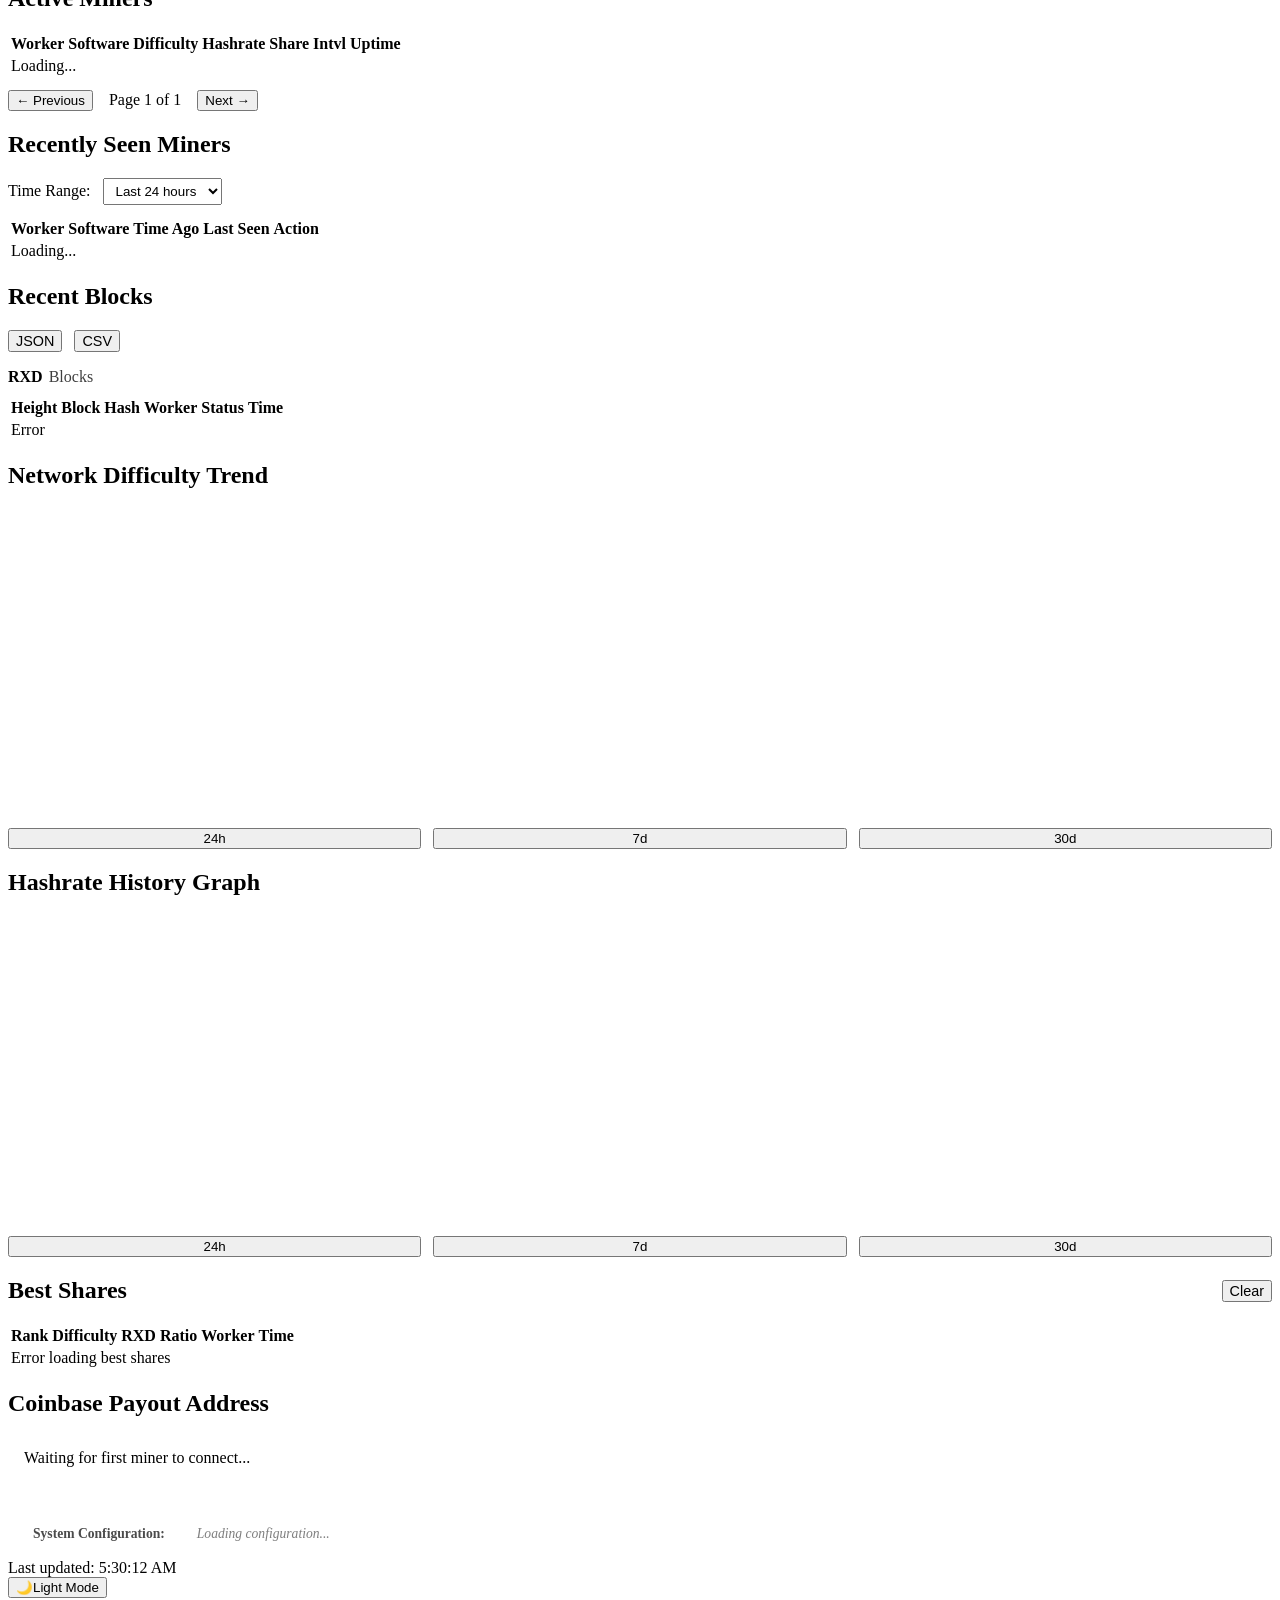
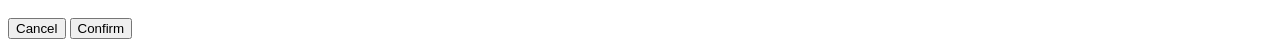
==== commit 2e819067: "feat: IceRiver RX0 optimizations, job history, dashboard peer/network cards - Add .env.example.iceri" ====
--- a/rxd_proxy/web/static/index.html
+++ b/rxd_proxy/web/static/index.html
@@ -146,6 +146,23 @@
           </h3>
           <div class="value" id="rxd-difficulty" style="font-size: 1.8em">—</div>
           <div class="unit">Network Target</div>
+        </div>
+
+        <div class="stat-card" title="Connected peers on the Radiant node (inbound + outbound)">
+          <h3>Node Peers</h3>
+          <div class="value" id="peer-count" style="font-size: 1.8em">—</div>
+          <div class="unit">Connected</div>
+          <div class="subtext" id="peer-detail">In: — / Out: —</div>
+        </div>
+
+        <div class="stat-card" title="Estimated total Radiant network hashrate">
+          <h3>
+            <img src="/static/radiant-logo-darkmode.png" alt="RXD" class="chain-logo theme-logo" data-dark="/static/radiant-logo-darkmode.png" data-light="/static/radiant-logo-lightmode.png" onerror="this.style.display='none'" />
+            Net Hashrate
+          </h3>
+          <div class="value" id="network-hashrate" style="font-size: 1.8em">—</div>
+          <div class="unit" id="network-hashrate-unit">H/s</div>
+          <div class="subtext" id="network-share">Your share: —</div>
         </div>
       </div>
 
@@ -668,6 +685,46 @@
           if (ttfRxdEl) { ttfRxdEl.textContent = formatTTF(data.ttf_rxd_seconds); ttfRxdEl.title = data.ttf_rxd_seconds ? `${Math.round(data.ttf_rxd_seconds).toLocaleString()} seconds` : "No hashrate data"; }
           if (ttfRxd12hEl) { ttfRxd12hEl.textContent = formatTTF(data.ttf_rxd_12h_seconds); ttfRxd12hEl.title = data.ttf_rxd_12h_seconds ? `${Math.round(data.ttf_rxd_12h_seconds).toLocaleString()} seconds (12h avg)` : "No history data"; }
           if (ttfRxd24hEl) { ttfRxd24hEl.textContent = formatTTF(data.ttf_rxd_24h_seconds); ttfRxd24hEl.title = data.ttf_rxd_24h_seconds ? `${Math.round(data.ttf_rxd_24h_seconds).toLocaleString()} seconds (24h avg)` : "No history data"; }
+
+          // Peer count
+          const peerEl = document.getElementById("peer-count");
+          const peerDetailEl = document.getElementById("peer-detail");
+          if (peerEl && data.peer_count != null) {
+            peerEl.textContent = data.peer_count;
+            peerEl.title = `${data.peer_count} peers connected to Radiant node`;
+          }
+          if (peerDetailEl && data.peer_inbound != null) {
+            peerDetailEl.textContent = `In: ${data.peer_inbound} / Out: ${data.peer_outbound}`;
+          }
+
+          // Network hashrate
+          const netHashEl = document.getElementById("network-hashrate");
+          const netHashUnitEl = document.getElementById("network-hashrate-unit");
+          const netShareEl = document.getElementById("network-share");
+          if (netHashEl && data.network_hashrate != null) {
+            const nh = data.network_hashrate;
+            let val, unit;
+            if (nh >= 1e15) { val = (nh / 1e15).toFixed(2); unit = "PH/s"; }
+            else if (nh >= 1e12) { val = (nh / 1e12).toFixed(2); unit = "TH/s"; }
+            else if (nh >= 1e9) { val = (nh / 1e9).toFixed(2); unit = "GH/s"; }
+            else if (nh >= 1e6) { val = (nh / 1e6).toFixed(2); unit = "MH/s"; }
+            else { val = nh.toFixed(0); unit = "H/s"; }
+            netHashEl.textContent = val;
+            if (netHashUnitEl) netHashUnitEl.textContent = unit;
+            netHashEl.title = `Network hashrate: ${nh.toLocaleString()} H/s`;
+          }
+          // Calculate your share of network
+          if (netShareEl && data.network_hashrate > 0) {
+            try {
+              const minerResp = await fetch("/api/miners");
+              const minerData = await minerResp.json();
+              const yourHash = minerData.total_ema_hs || 0;
+              if (yourHash > 0) {
+                const pct = (yourHash / data.network_hashrate * 100);
+                netShareEl.textContent = `Your share: ${pct < 0.01 ? pct.toFixed(4) : pct.toFixed(2)}%`;
+              } else { netShareEl.textContent = "Your share: —"; }
+            } catch(e) { netShareEl.textContent = "Your share: —"; }
+          }
         } catch (error) { console.error("Error fetching stats:", error); }
       }
 
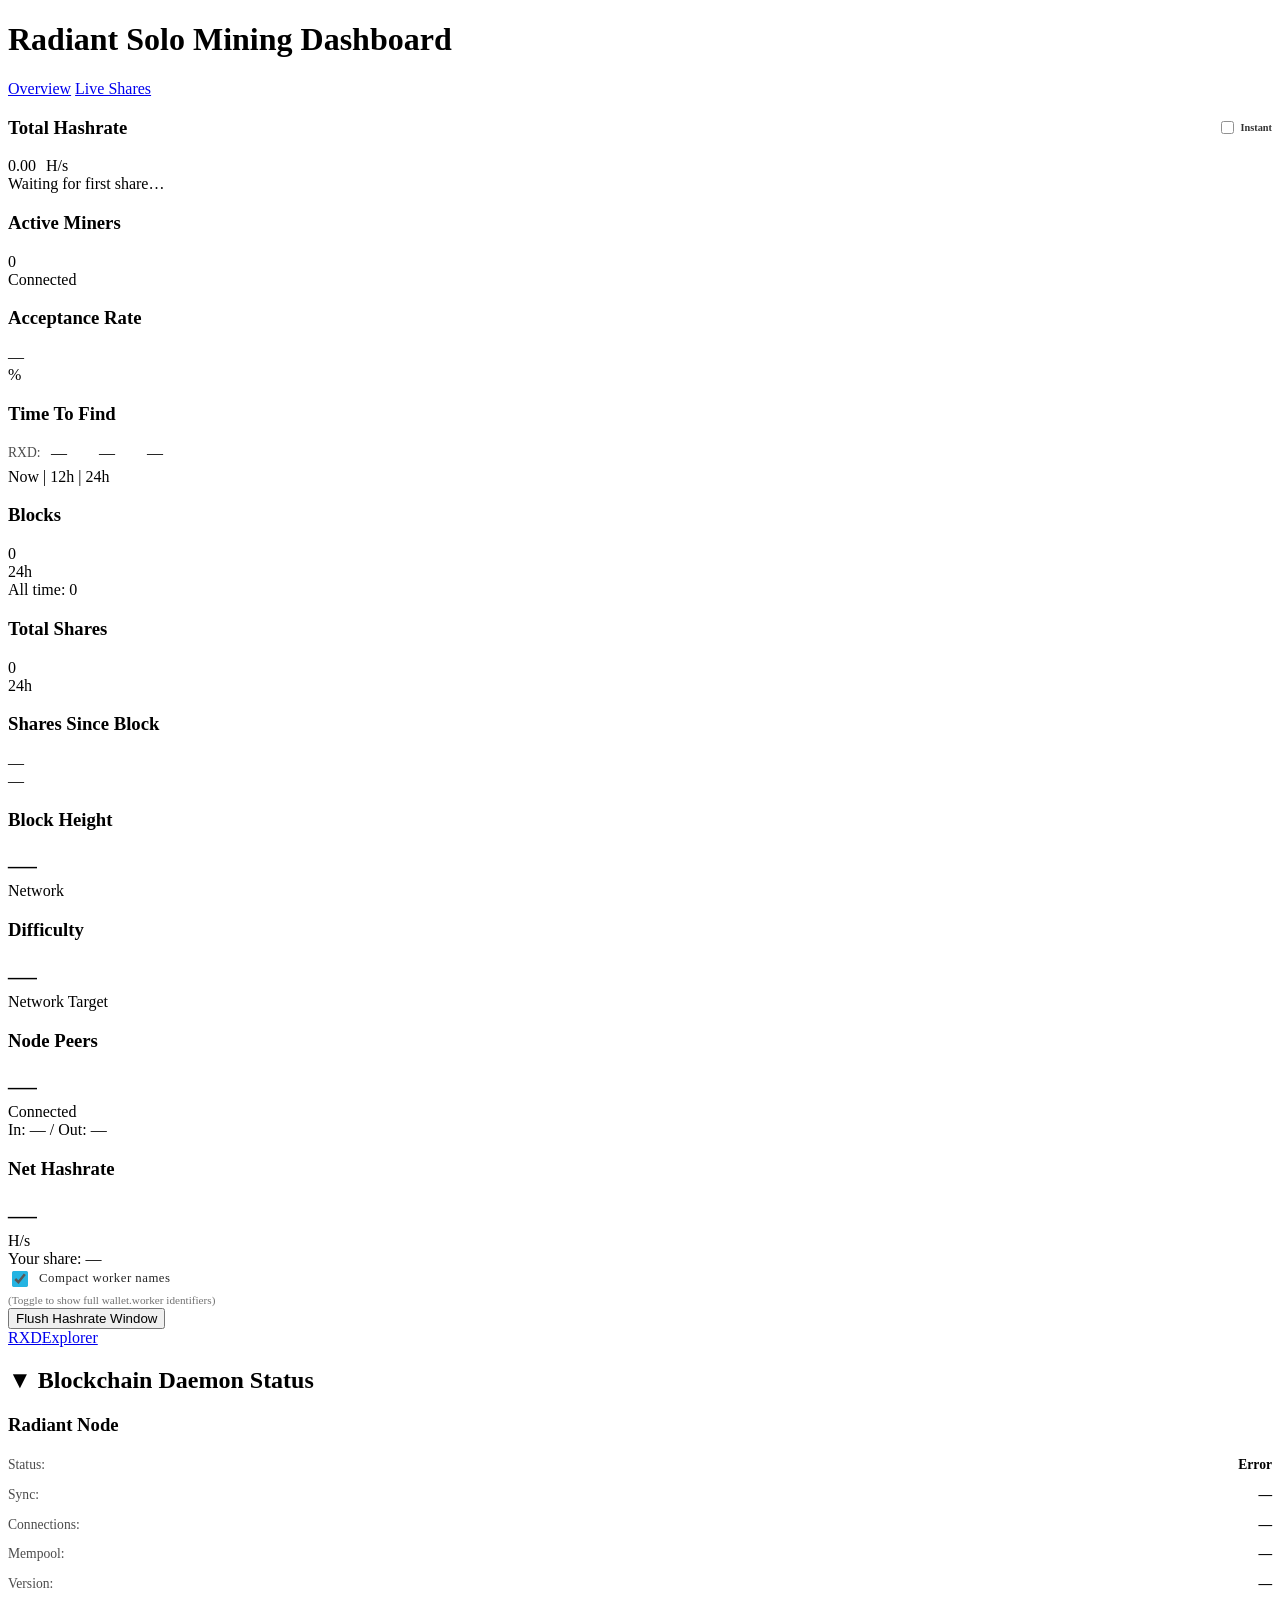
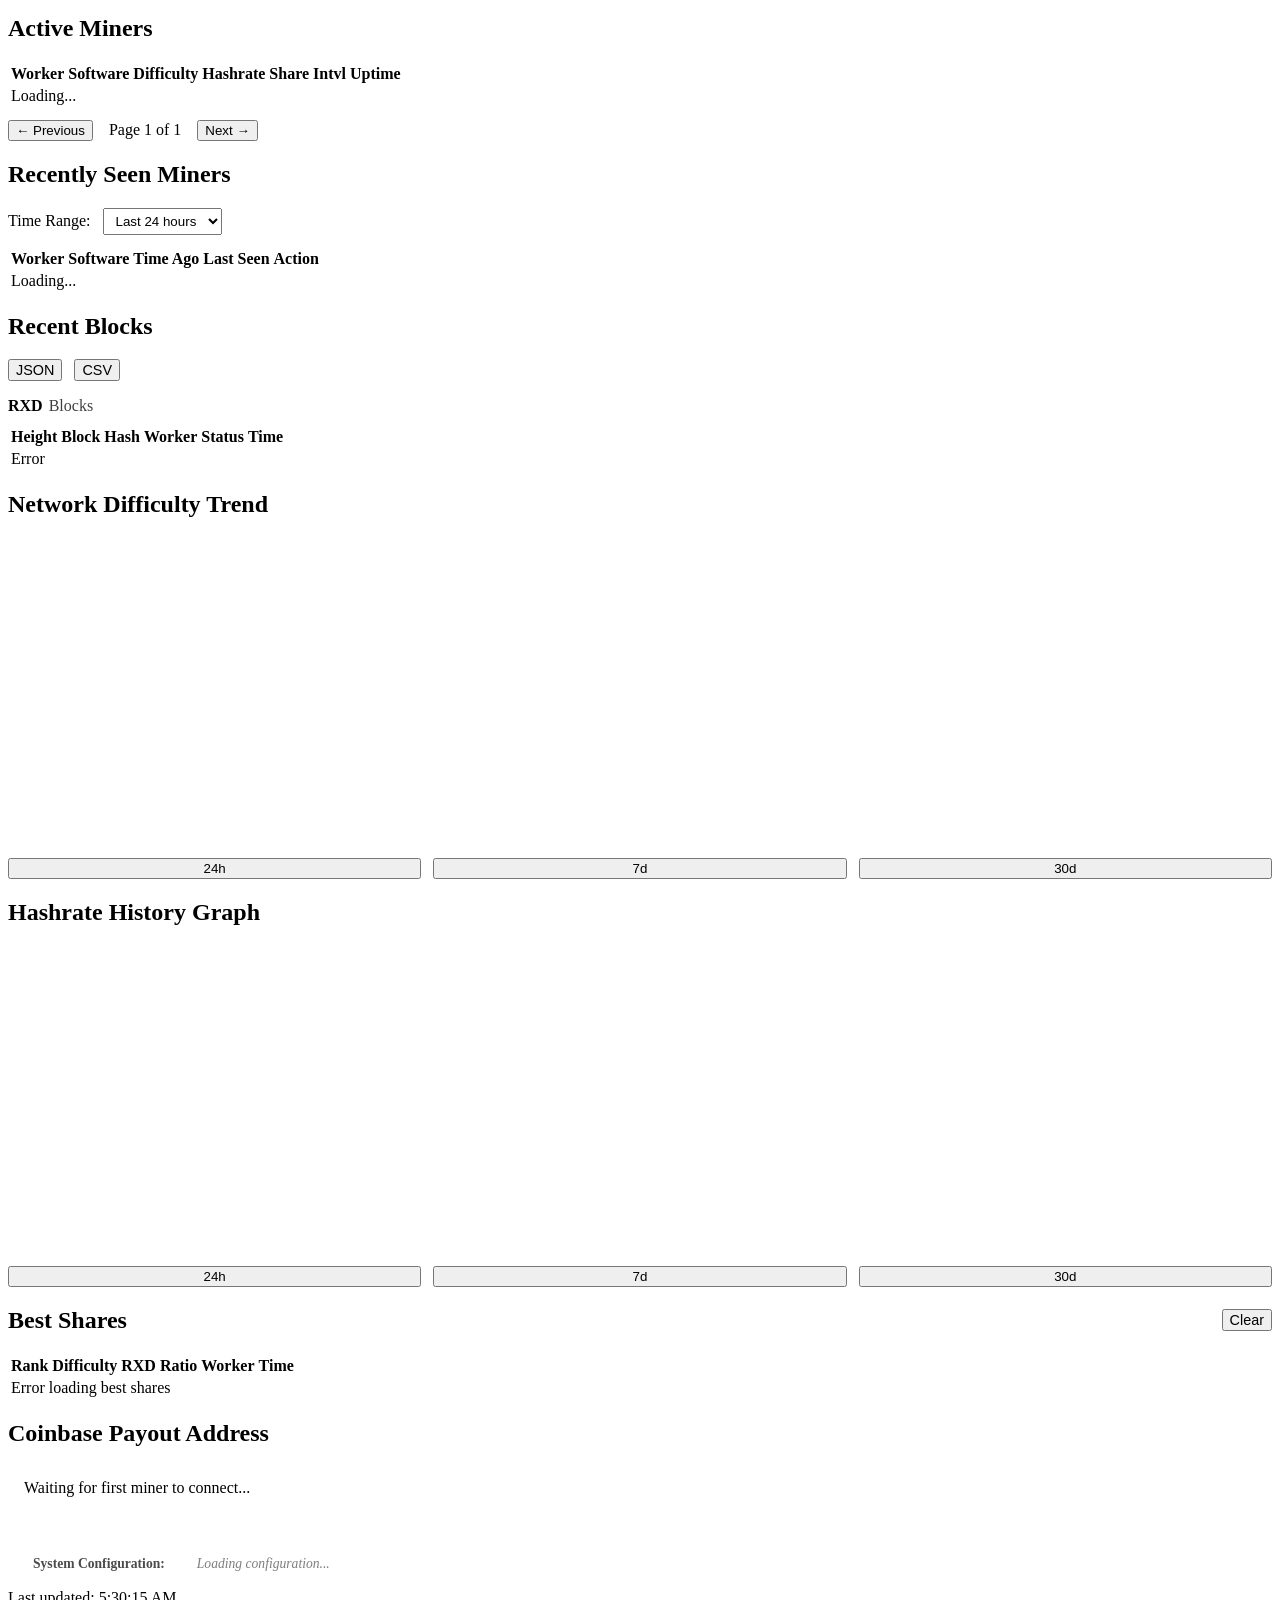
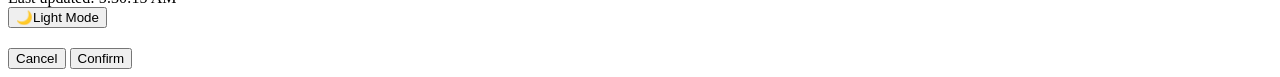
==== commit a3ae6478: "feat(keeper): keep mempool non-empty for stalled RX0s + pin payout address IceRiver RX0 miners silen" ====
--- a/rxd_proxy/web/static/index.html
+++ b/rxd_proxy/web/static/index.html
@@ -206,6 +206,10 @@
                   <span style="opacity: 0.7">Connections:</span>
                   <span id="rxd-connections" style="font-weight: 600">—</span>
                 </div>
+                <div style="display: flex; justify-content: space-between; margin-bottom: 8px;">
+                  <span style="opacity: 0.7">Mempool:</span>
+                  <span id="rxd-mempool" style="font-weight: 600">—</span>
+                </div>
                 <div style="display: flex; justify-content: space-between">
                   <span style="opacity: 0.7">Version:</span>
                   <span id="rxd-version" style="font-weight: 600">—</span>
@@ -538,6 +542,18 @@
         }
         const connEl = document.getElementById(`${chain}-connections`);
         if (connEl) connEl.textContent = info.connections !== undefined ? `${info.connections}` : "—";
+        const mempoolEl = document.getElementById(`${chain}-mempool`);
+        if (mempoolEl) {
+          if (typeof info.mempool_txs === "number") {
+            const kb = info.mempool_bytes != null ? (info.mempool_bytes / 1024).toFixed(0) : "?";
+            mempoolEl.textContent = `${info.mempool_txs.toLocaleString()} txs (${kb} KB)`;
+            mempoolEl.title = `${info.mempool_txs.toLocaleString()} unconfirmed transactions in mempool`;
+            mempoolEl.style.color = info.mempool_txs === 0 ? "#f1c40f" : "";
+          } else {
+            mempoolEl.textContent = "—";
+            mempoolEl.style.color = "";
+          }
+        }
         const versionEl = document.getElementById(`${chain}-version`);
         if (versionEl) versionEl.textContent = info.version || "—";
         
